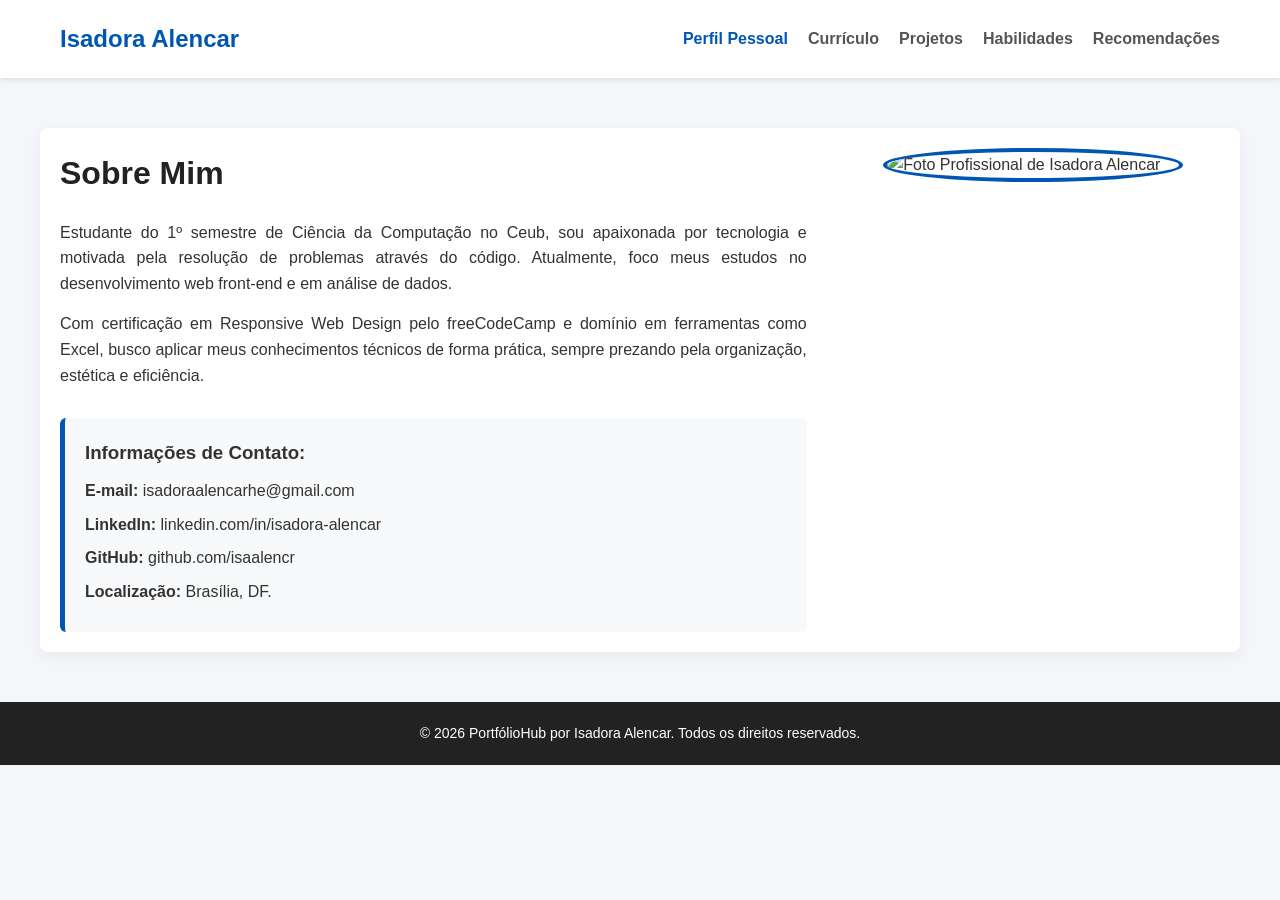
==== index.html @ 145f029b "Ajuste definitivo salvando arquivos html" ====
<!DOCTYPE html>
<html lang="pt-BR">
<head>
    <meta charset="UTF-8">
    <meta name="viewport" content="width=device-width, initial-scale=1.0">
    <title>Isadora Alencar - PortfólioHub</title>
    <link rel="stylesheet" href="./style.css">
</head>
<body>

    <header>
        <nav class="navbar">
            <div class="logo">Isadora Alencar</div>
            <ul class="nav-links">
                <li><a href="index.html" class="active">Perfil Pessoal</a></li>
                <li><a href="curriculo.html">Currículo</a></li>
                <li><a href="projetos.html">Projetos</a></li>
                <li><a href="habilidades.html">Habilidades</a></li>
                <li><a href="recomendacoes.html">Recomendações</a></li>
            </ul>
        </nav>
    </header>

    <main class="container-perfil">
        <section class="bio-texto">
            <h1>Sobre Mim</h1>
            <p>Estudante do 1º semestre de Ciência da Computação no Ceub, sou apaixonada por tecnologia e motivada pela resolução de problemas através do código. Atualmente, foco meus estudos no desenvolvimento web front-end e em análise de dados.</p>
            <p>Com certificação em Responsive Web Design pelo freeCodeCamp e domínio em ferramentas como Excel, busco aplicar meus conhecimentos técnicos de forma prática, sempre prezando pela organização, estética e eficiência.</p>
            
            <div class="contatos">
                <h3>Informações de Contato:</h3>
                <ul>
                    <li><strong>E-mail:</strong> isadoraalencarhe@gmail.com</li>
                    <li><strong>LinkedIn:</strong> linkedin.com/in/isadora-alencar</li>
                    <li><strong>GitHub:</strong> github.com/isaalencr</li>
                    <li><strong>Localização:</strong> Brasília, DF.</li>
                </ul>
            </div>
        </section>
        
        <section class="bio-foto">
            <img src="assets/sua-foto.jpg" alt="Foto Profissional de Isadora Alencar" class="perfil-img">
        </section>
    </main>

    <footer>
        <p>&copy; 2026 PortfólioHub por Isadora Alencar. Todos os direitos reservados.</p>
    </footer>

</body>
</html>
---- style.css ----
/* Configurações Gerais */
* {
    margin: 0;
    padding: 0;
    box-sizing: border-box;
    font-family: 'Arial', sans-serif;
}

body {
    background-color: #f4f6f9;
    color: #333;
    line-height: 1.6;
}

/* Menu de Navegação */
header {
    background-color: #ffffff;
    box-shadow: 0 2px 5px rgba(0,0,0,0.1);
    position: sticky;
    top: 0;
    z-index: 100;
}

.navbar {
    display: flex;
    justify-content: space-between;
    align-items: center;
    max-width: 1200px;
    margin: 0 auto;
    padding: 20px;
}

.logo {
    font-size: 24px;
    font-weight: bold;
    color: #0056b3; /* Tom de azul do portfólio original */
}

.nav-links {
    display: flex;
    list-style: none;
}

.nav-links li {
    margin-left: 20px;
}

.nav-links a {
    text-decoration: none;
    color: #555;
    font-weight: 600;
    transition: color 0.3s;
}

.nav-links a:hover, .nav-links a.active {
    color: #0056b3;
}

/* Container do Perfil */
.container-perfil {
    display: flex;
    max-width: 1200px;
    margin: 50px auto;
    padding: 20px;
    background: #ffffff;
    border-radius: 8px;
    box-shadow: 0 4px 15px rgba(0,0,0,0.05);
}

.bio-texto {
    flex: 2;
    padding-right: 40px;
}

.bio-texto h1 {
    font-size: 32px;
    margin-bottom: 20px;
    color: #222;
}

.bio-texto p {
    margin-bottom: 15px;
    font-size: 16px;
    text-align: justify;
}

.contatos {
    margin-top: 30px;
    background-color: #f8f9fa;
    padding: 20px;
    border-radius: 6px;
    border-left: 5px solid #0056b3;
}

.contatos h3 {
    margin-bottom: 10px;
}

.contatos ul {
    list-style: none;
}

.contatos li {
    margin-bottom: 8px;
}

.bio-foto {
    flex: 1;
    display: flex;
    justify-content: center;
    align-items: flex-start;
}

.perfil-img {
    width: 100%;
    max-width: 300px;
    border-radius: 50%; /* Deixa a foto redonda e moderna */
    border: 4px solid #0056b3;
}

/* Rodapé */
footer {
    text-align: center;
    padding: 20px;
    background-color: #222;
    color: #fff;
    margin-top: 50px;
    font-size: 14px;
}
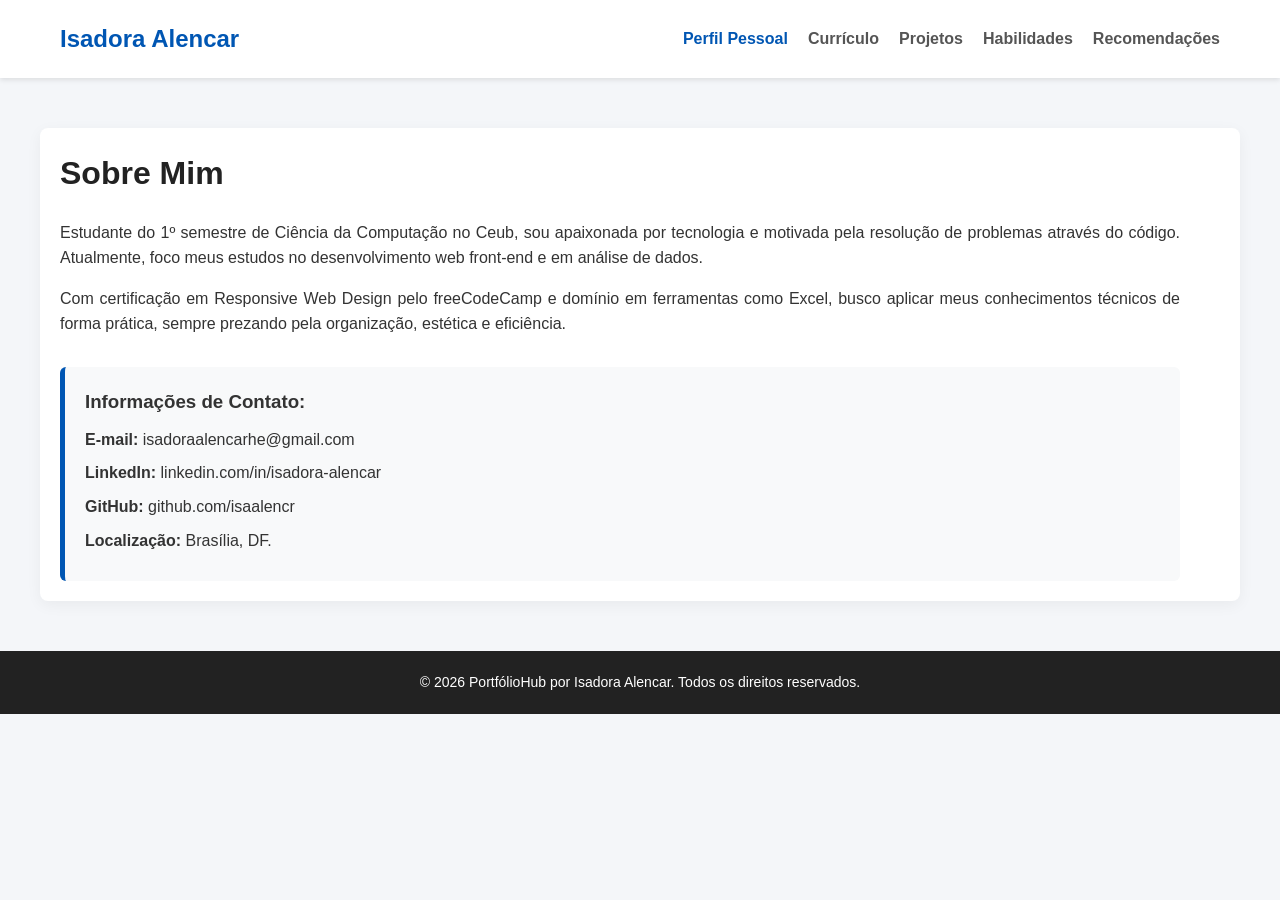
==== commit 9d800275: "Update index.html" ====
--- a/index.html
+++ b/index.html
@@ -4,7 +4,7 @@
     <meta charset="UTF-8">
     <meta name="viewport" content="width=device-width, initial-scale=1.0">
     <title>Isadora Alencar - PortfólioHub</title>
-    <link rel="stylesheet" href="./style.css">
+    <link rel="stylesheet" href="style.css">
 </head>
 <body>
 
@@ -37,10 +37,6 @@
                 </ul>
             </div>
         </section>
-        
-        <section class="bio-foto">
-            <img src="assets/sua-foto.jpg" alt="Foto Profissional de Isadora Alencar" class="perfil-img">
-        </section>
     </main>
 
     <footer>
@@ -48,4 +44,4 @@
     </footer>
 
 </body>
-</html>+</html>
